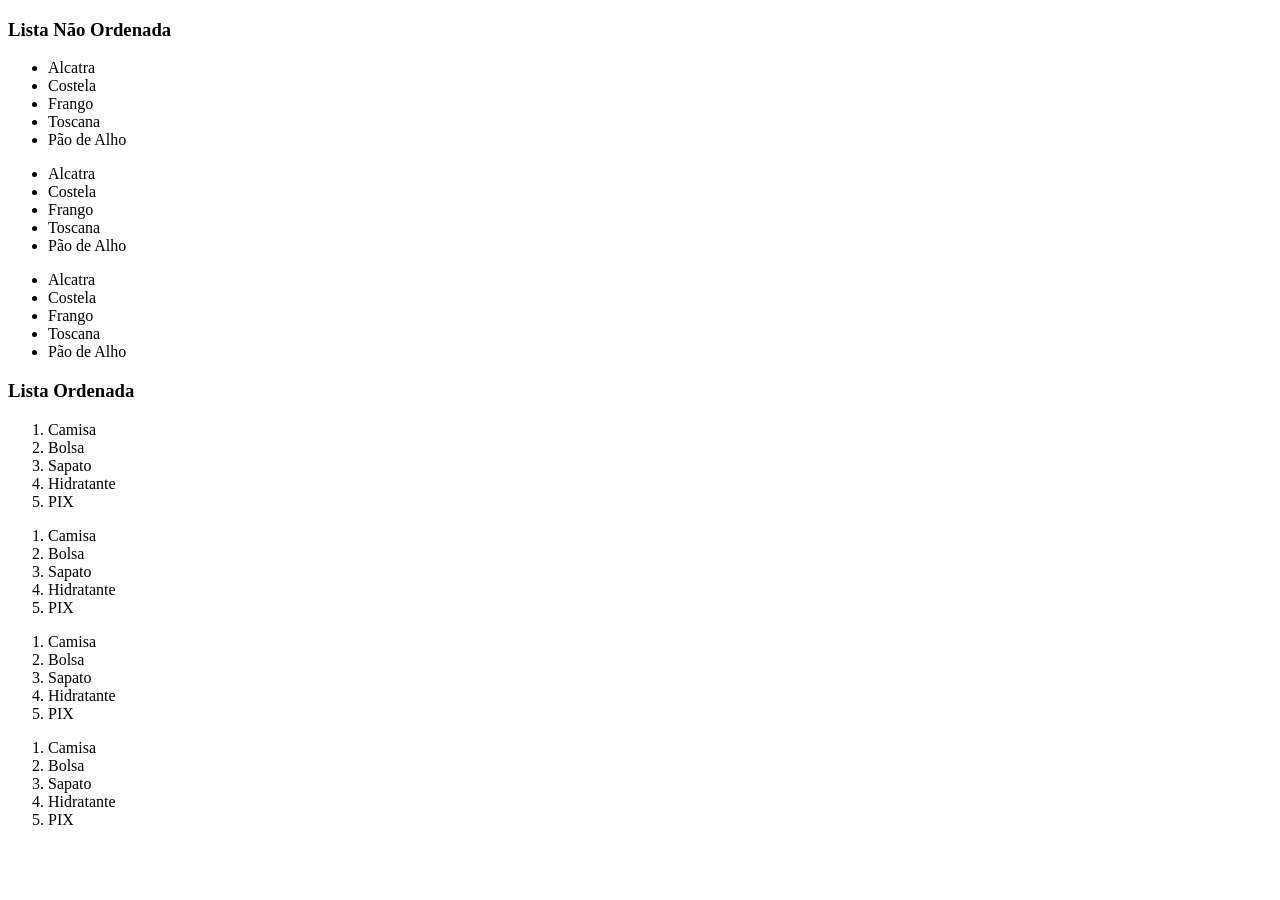
==== paginas/listas.html @ 3d7c8861 "adicionado listas não ordenadas e ordenadas" ====
<!DOCTYPE html>
<html lang="en">

<head>
    <meta charset="UTF-8">
    <meta name="viewport" content="width=device-width, initial-scale=1.0">
    <title>PROJETO WEB - HTML/CSS</title>
</head>

<body>
    <div id="listas">
        <h3>Lista Não Ordenada</h3>
        <ul>
            <Li>Alcatra</Li>
            <li>Costela</li>
            <li>Frango</li>
            <li>Toscana</li>
            <li>Pão de Alho</li>
        </ul>

        <ul>
            <Li>Alcatra</Li>
            <li>Costela</li>
            <li>Frango</li>
            <li>Toscana</li>
            <li>Pão de Alho</li>
        </ul>

        <ul>
            <Li>Alcatra</Li>
            <li>Costela</li>
            <li>Frango</li>
            <li>Toscana</li>
            <li>Pão de Alho</li>
        </ul>

        <h3>Lista Ordenada</h3>
        <ol>
            <li>Camisa</li>
            <li>Bolsa</li>
            <li>Sapato</li>
            <li>Hidratante</li>
            <li>PIX</li>
        </ol>

        <ol>
            <li>Camisa</li>
            <li>Bolsa</li>
            <li>Sapato</li>
            <li>Hidratante</li>
            <li>PIX</li>
        </ol>

        <ol>
            <li>Camisa</li>
            <li>Bolsa</li>
            <li>Sapato</li>
            <li>Hidratante</li>
            <li>PIX</li>
        </ol>

        <ol>
            <li>Camisa</li>
            <li>Bolsa</li>
            <li>Sapato</li>
            <li>Hidratante</li>
            <li>PIX</li>
        </ol>
    </div>

</body>

</html>
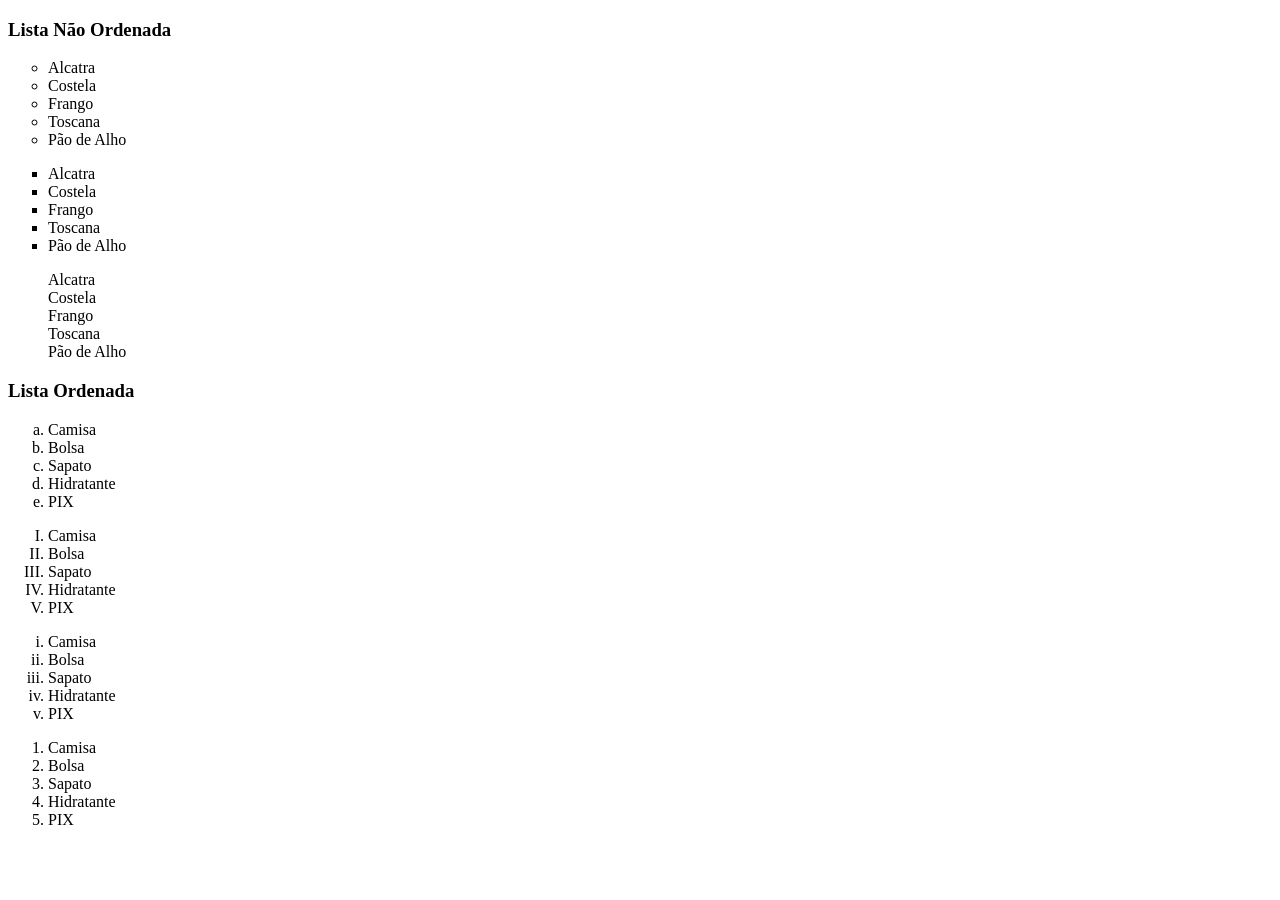
==== commit abd0427e: "adicionado listas e tipos" ====
--- a/paginas/listas.html
+++ b/paginas/listas.html
@@ -10,7 +10,7 @@
 <body>
     <div id="listas">
         <h3>Lista Não Ordenada</h3>
-        <ul>
+        <ul type="circle">
             <Li>Alcatra</Li>
             <li>Costela</li>
             <li>Frango</li>
@@ -18,7 +18,7 @@
             <li>Pão de Alho</li>
         </ul>
 
-        <ul>
+        <ul type="square">
             <Li>Alcatra</Li>
             <li>Costela</li>
             <li>Frango</li>
@@ -26,7 +26,7 @@
             <li>Pão de Alho</li>
         </ul>
 
-        <ul>
+        <ul type="none">
             <Li>Alcatra</Li>
             <li>Costela</li>
             <li>Frango</li>
@@ -35,7 +35,7 @@
         </ul>
 
         <h3>Lista Ordenada</h3>
-        <ol>
+        <ol type="a">
             <li>Camisa</li>
             <li>Bolsa</li>
             <li>Sapato</li>
@@ -43,7 +43,7 @@
             <li>PIX</li>
         </ol>
 
-        <ol>
+        <ol type="I">
             <li>Camisa</li>
             <li>Bolsa</li>
             <li>Sapato</li>
@@ -51,7 +51,7 @@
             <li>PIX</li>
         </ol>
 
-        <ol>
+        <ol type="i">
             <li>Camisa</li>
             <li>Bolsa</li>
             <li>Sapato</li>
@@ -59,7 +59,7 @@
             <li>PIX</li>
         </ol>
 
-        <ol>
+        <ol stat="8">
             <li>Camisa</li>
             <li>Bolsa</li>
             <li>Sapato</li>
